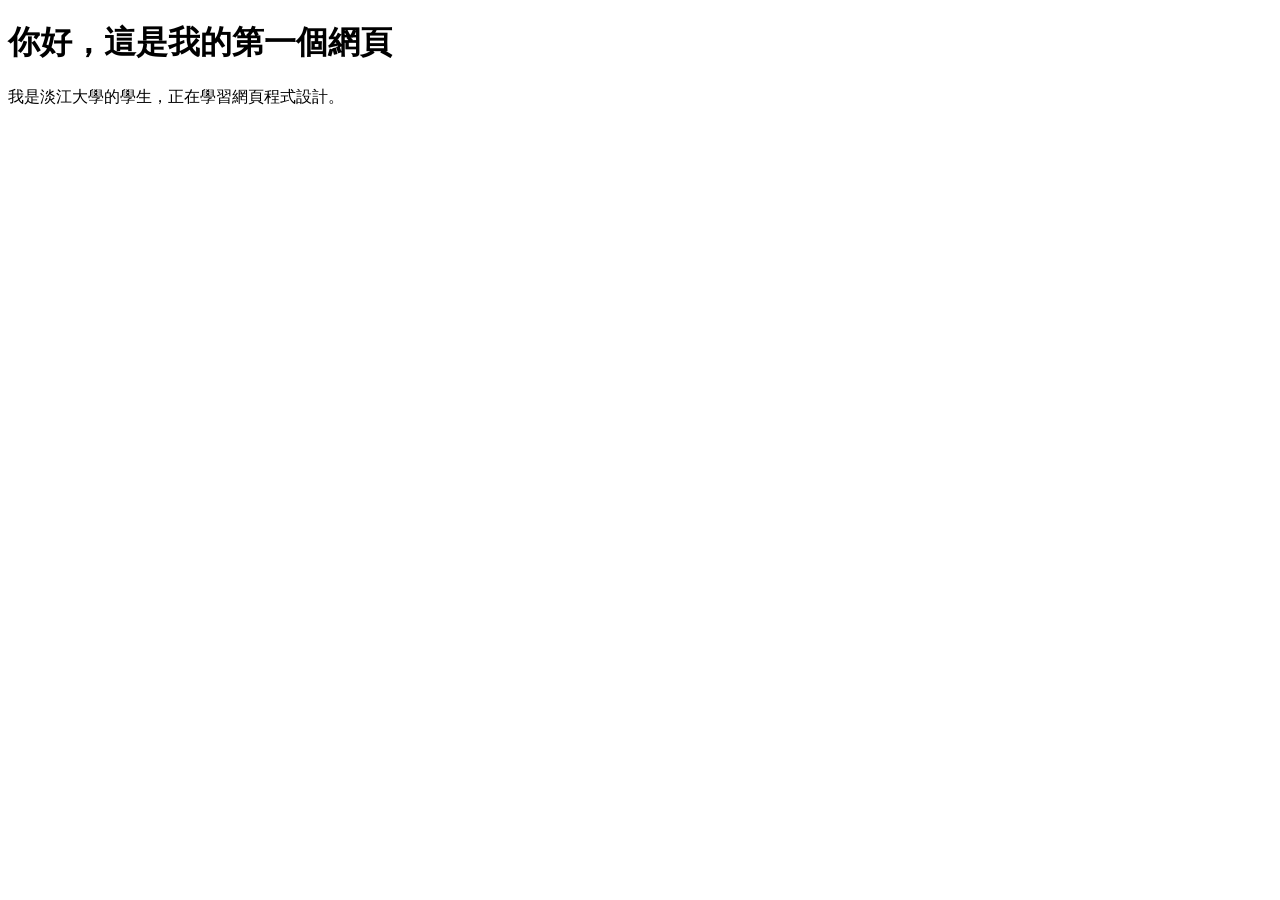
==== index.html @ 22f4b8ef "Create initial index.html for first webpage" ====
<!DOCTYPE html>
<html lang="zh-Hant">
<head>
  <meta charset="UTF-8">
  <meta name="viewport" content="width=device-width, initial-scale=1.0">
  <title>我的第一個網頁</title>
</head>
<body>
  <h1>你好，這是我的第一個網頁</h1>
  <p>我是淡江大學的學生，正在學習網頁程式設計。</p>
</body>
</html>
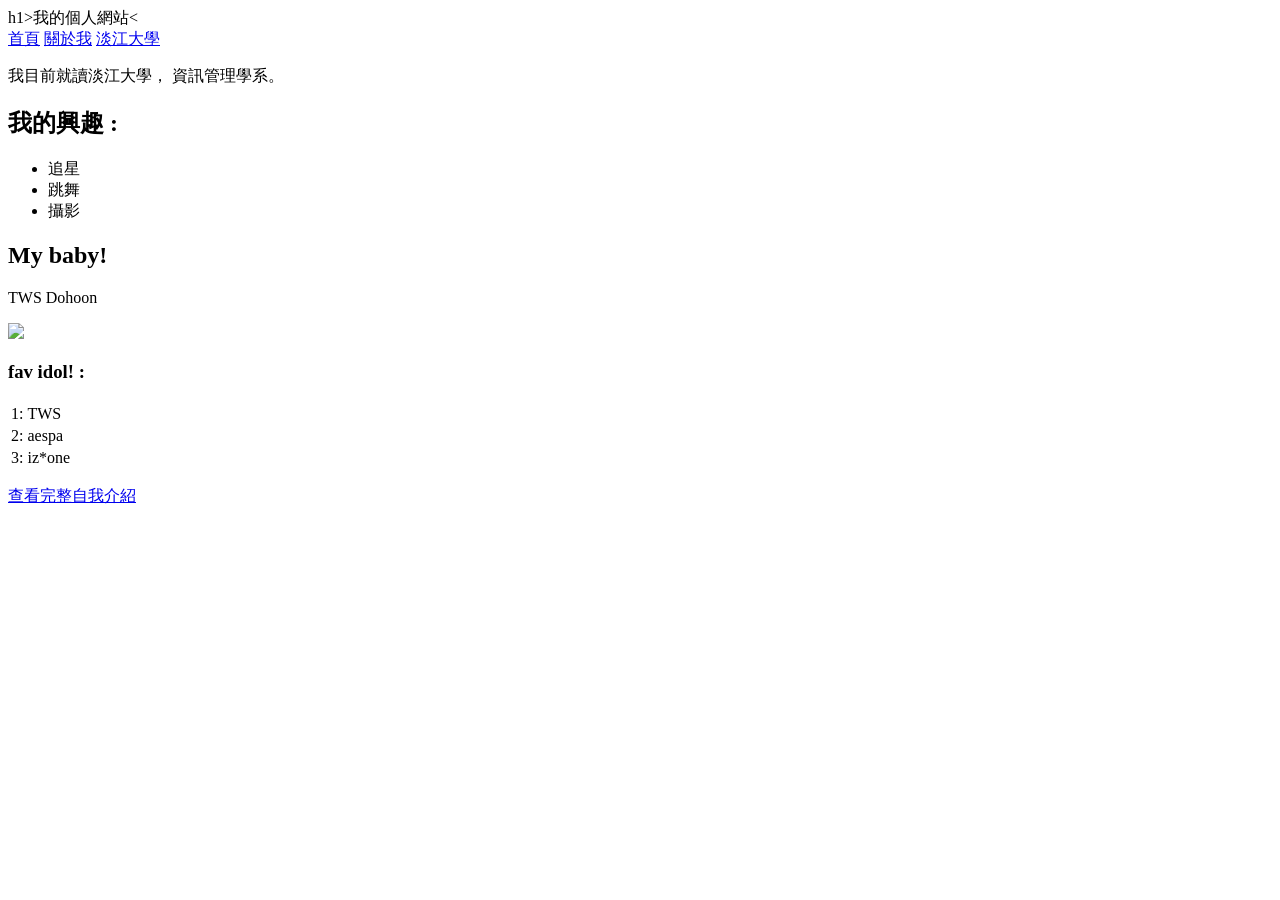
==== commit 9bae8509: "Update index.html with personal website content" ====
--- a/index.html
+++ b/index.html
@@ -1,12 +1,93 @@
 <!DOCTYPE html>
 <html lang="zh-Hant">
+
 <head>
+  <!-- 設定文字編碼，避免中文顯示亂碼 -->
   <meta charset="UTF-8">
+
+  <!-- 讓網頁能適應手機與不同螢幕尺寸 -->
   <meta name="viewport" content="width=device-width, initial-scale=1.0">
-  <title>我的第一個網頁</title>
+
+  <!-- 設定瀏覽器分頁標題 -->
+  <title>我的個人網站</title>
 </head>
+
 <body>
-  <h1>你好，這是我的第一個網頁</h1>
-  <p>我是淡江大學的學生，正在學習網頁程式設計。</p>
-</body>
+  <!-- header：網頁的頁首區域 -->
+  <header>
+    <!-- h1：網頁最主要的標題 -->
+    h1>我的個人網站</h1><
+
+    <!-- nav：放置網頁導覽連結 -->
+    <nav>
+      <!-- 連結到目前的首頁 -->
+      <a href="index.html">首頁</a>
+
+      <!-- 連結到同一個資料夾中的 about.html -->
+      <a href="about.html">關於我</a>
+
+      <!-- 連結到外部網站 -->
+      <!-- target="_blank" 代表在新分頁開啟 -->
+      <a
+        href="https://www.tku.edu.tw/"
+        target="_blank"
+        rel="noreferrer"
+      >
+        淡江大學
+      </a>
+    </nav>
+  </header>
+
+  <!-- main：網頁的主要內容 -->
+  <main>
+    <!-- p：建立段落 -->
+      <p>
+        我目前就讀淡江大學，
+        資訊管理學系。
+      </p>
+
+      <!-- strong：表示重要或需要強調的文字 -->
+      <!-- em：表示語氣上的強調文字 -->
+
+    <!-- section：興趣清單區域 -->
+    <section>
+    <h2>我的興趣 :</h2>
+    <ul>
+        <li>追星</li>
+        <li>跳舞</li>
+        <li>攝影</li>
+    </ul>
+    
+    <!-- 將圖片標籤貼在 </ul> 的後面 -->
+     <h2>My baby!</h2>
+     <p>TWS Dohoon</p>
+    <img src="images/profile.jpg" width="300"
+</section>
+
+<h3>fav idol! :</h3>
+<table>
+ </tr>
+  </thead>
+  <tbody>
+    <tr>
+      <td>1:</td>
+      <td>TWS</td>
+    </tr>
+    <tr>
+      <td>2:</td>
+      <td>aespa</td>
+    </tr>
+    <tr>
+      <td>3:</td>
+      <td>iz*one</td>
+    </tr>
+  </tbody>
+</table>
+     <!-- 插入連結到 about.html -->
+      <p>
+        <a href="about.html">查看完整自我介紹</a>
+      </p>
+    </div>
+  </main>
+
 </html>
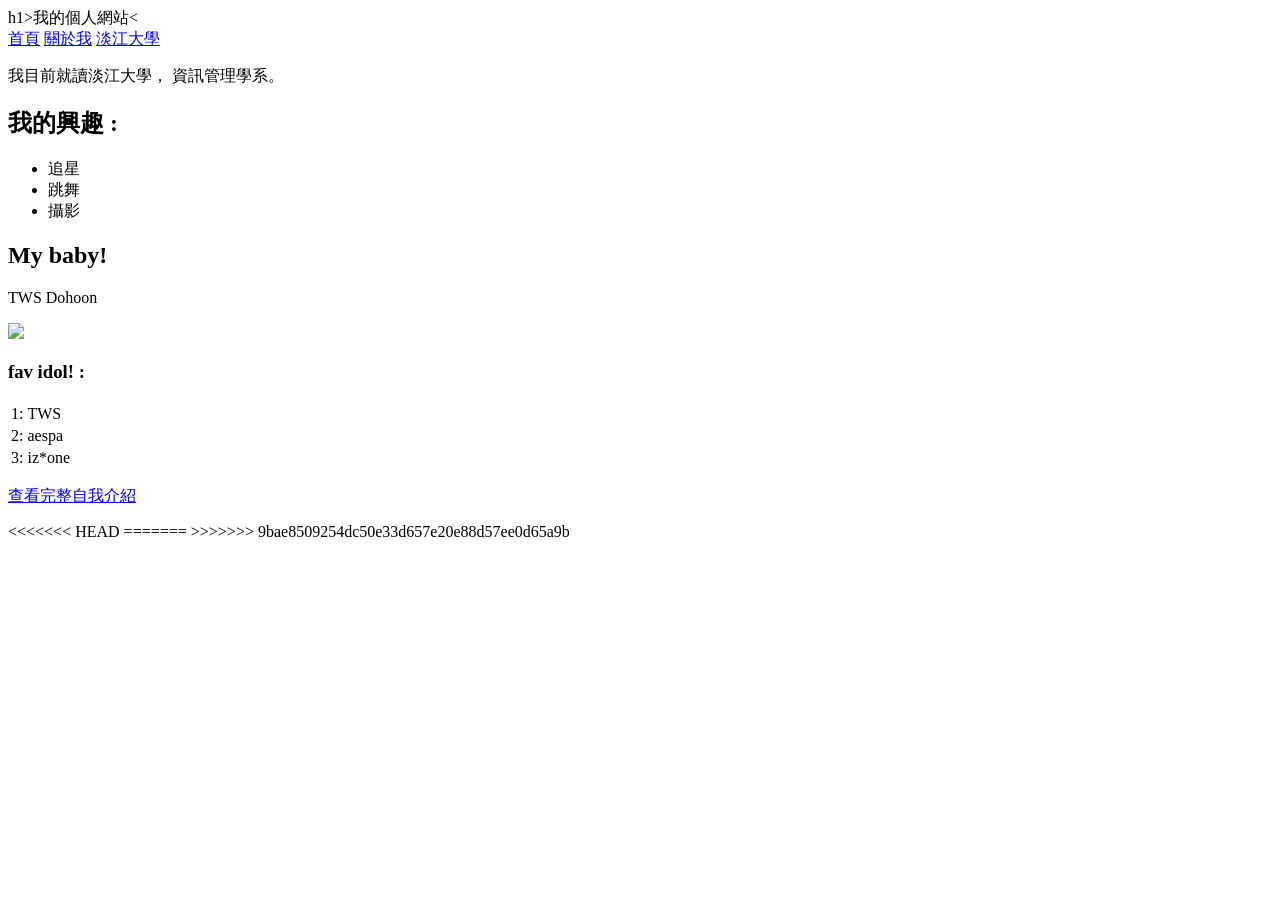
==== commit ccd590a9: "Resolve mergr conflicts" ====
--- a/index.html
+++ b/index.html
@@ -90,4 +90,8 @@
     </div>
   </main>
 
+<<<<<<< HEAD
 </html>
+=======
+</html>
+>>>>>>> 9bae8509254dc50e33d657e20e88d57ee0d65a9b
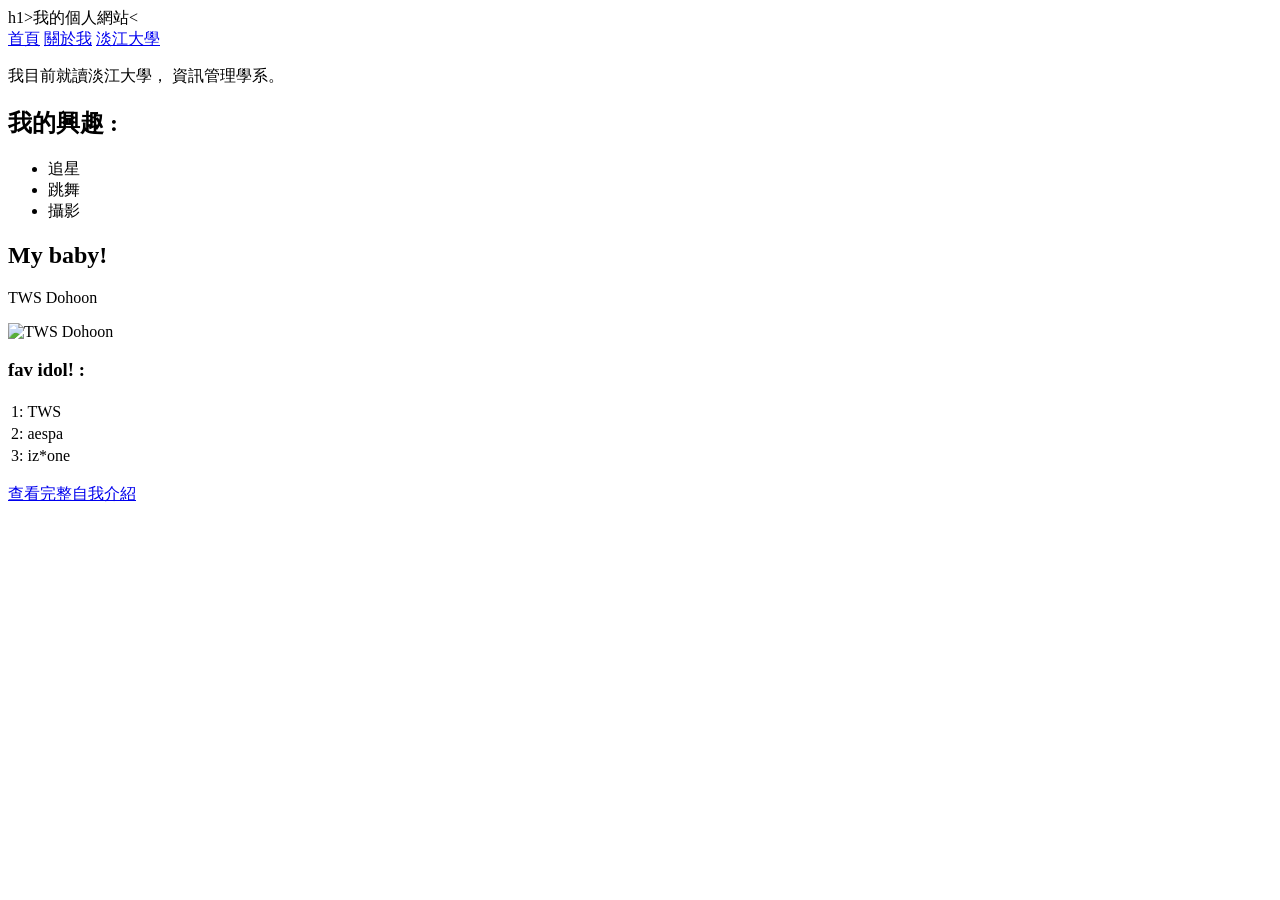
==== commit 3b6f49fc: "Update README for Week 2" ====
--- a/index.html
+++ b/index.html
@@ -61,7 +61,7 @@
     <!-- 將圖片標籤貼在 </ul> 的後面 -->
      <h2>My baby!</h2>
      <p>TWS Dohoon</p>
-    <img src="images/profile.jpg" width="300"
+     <img src="images/profile.png" width="300" alt="TWS Dohoon">
 </section>
 
 <h3>fav idol! :</h3>
@@ -90,8 +90,4 @@
     </div>
   </main>
 
-<<<<<<< HEAD
-</html>
-=======
-</html>
->>>>>>> 9bae8509254dc50e33d657e20e88d57ee0d65a9b
+</html>
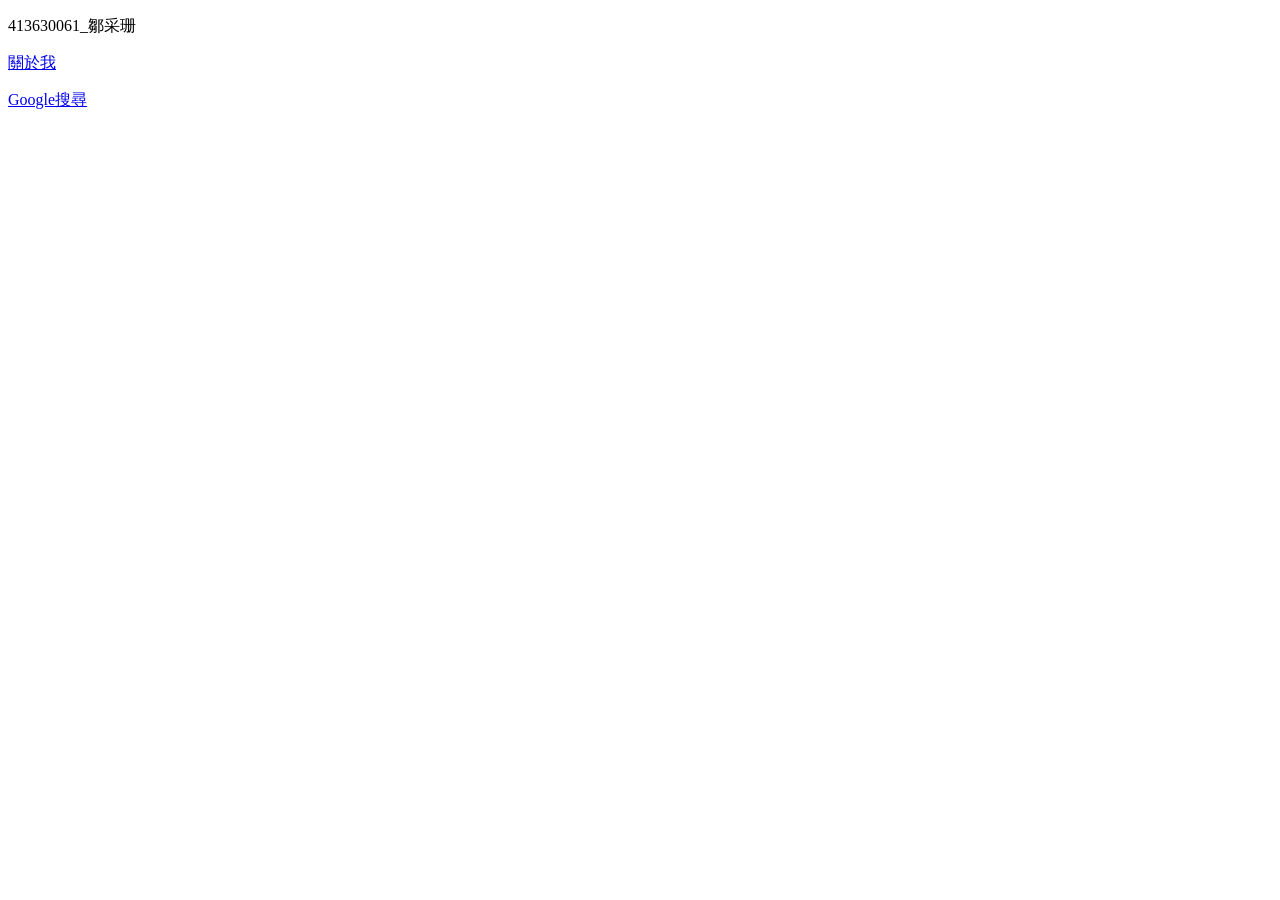
==== commit bc667a63: "upload W6 photoz.html" ====
--- a/index.html
+++ b/index.html
@@ -1,93 +1,16 @@
 <!DOCTYPE html>
-<html lang="zh-Hant">
+<html lang="zh-TW">
+<head>
+    <meta charset="UTF-8">
+    <title>首頁</title>
+</head>
+<body>
+    <p>413630061_鄒采珊</p>
 
-<head>
-  <!-- 設定文字編碼，避免中文顯示亂碼 -->
-  <meta charset="UTF-8">
+    <!-- 連到關於我頁面 -->
+    <p><a href="about.html">關於我</p>
 
-  <!-- 讓網頁能適應手機與不同螢幕尺寸 -->
-  <meta name="viewport" content="width=device-width, initial-scale=1.0">
-
-  <!-- 設定瀏覽器分頁標題 -->
-  <title>我的個人網站</title>
-</head>
-
-<body>
-  <!-- header：網頁的頁首區域 -->
-  <header>
-    <!-- h1：網頁最主要的標題 -->
-    h1>我的個人網站</h1><
-
-    <!-- nav：放置網頁導覽連結 -->
-    <nav>
-      <!-- 連結到目前的首頁 -->
-      <a href="index.html">首頁</a>
-
-      <!-- 連結到同一個資料夾中的 about.html -->
-      <a href="about.html">關於我</a>
-
-      <!-- 連結到外部網站 -->
-      <!-- target="_blank" 代表在新分頁開啟 -->
-      <a
-        href="https://www.tku.edu.tw/"
-        target="_blank"
-        rel="noreferrer"
-      >
-        淡江大學
-      </a>
-    </nav>
-  </header>
-
-  <!-- main：網頁的主要內容 -->
-  <main>
-    <!-- p：建立段落 -->
-      <p>
-        我目前就讀淡江大學，
-        資訊管理學系。
-      </p>
-
-      <!-- strong：表示重要或需要強調的文字 -->
-      <!-- em：表示語氣上的強調文字 -->
-
-    <!-- section：興趣清單區域 -->
-    <section>
-    <h2>我的興趣 :</h2>
-    <ul>
-        <li>追星</li>
-        <li>跳舞</li>
-        <li>攝影</li>
-    </ul>
-    
-    <!-- 將圖片標籤貼在 </ul> 的後面 -->
-     <h2>My baby!</h2>
-     <p>TWS Dohoon</p>
-     <img src="images/profile.png" width="300" alt="TWS Dohoon">
-</section>
-
-<h3>fav idol! :</h3>
-<table>
- </tr>
-  </thead>
-  <tbody>
-    <tr>
-      <td>1:</td>
-      <td>TWS</td>
-    </tr>
-    <tr>
-      <td>2:</td>
-      <td>aespa</td>
-    </tr>
-    <tr>
-      <td>3:</td>
-      <td>iz*one</td>
-    </tr>
-  </tbody>
-</table>
-     <!-- 插入連結到 about.html -->
-      <p>
-        <a href="about.html">查看完整自我介紹</a>
-      </p>
-    </div>
-  </main>
-
+    <!-- 連到 Google 並在新分頁開啟 -->
+    <p><a href="https://www.google.com/" target="_blank">Google搜尋</a></p>
+</body>
 </html>
